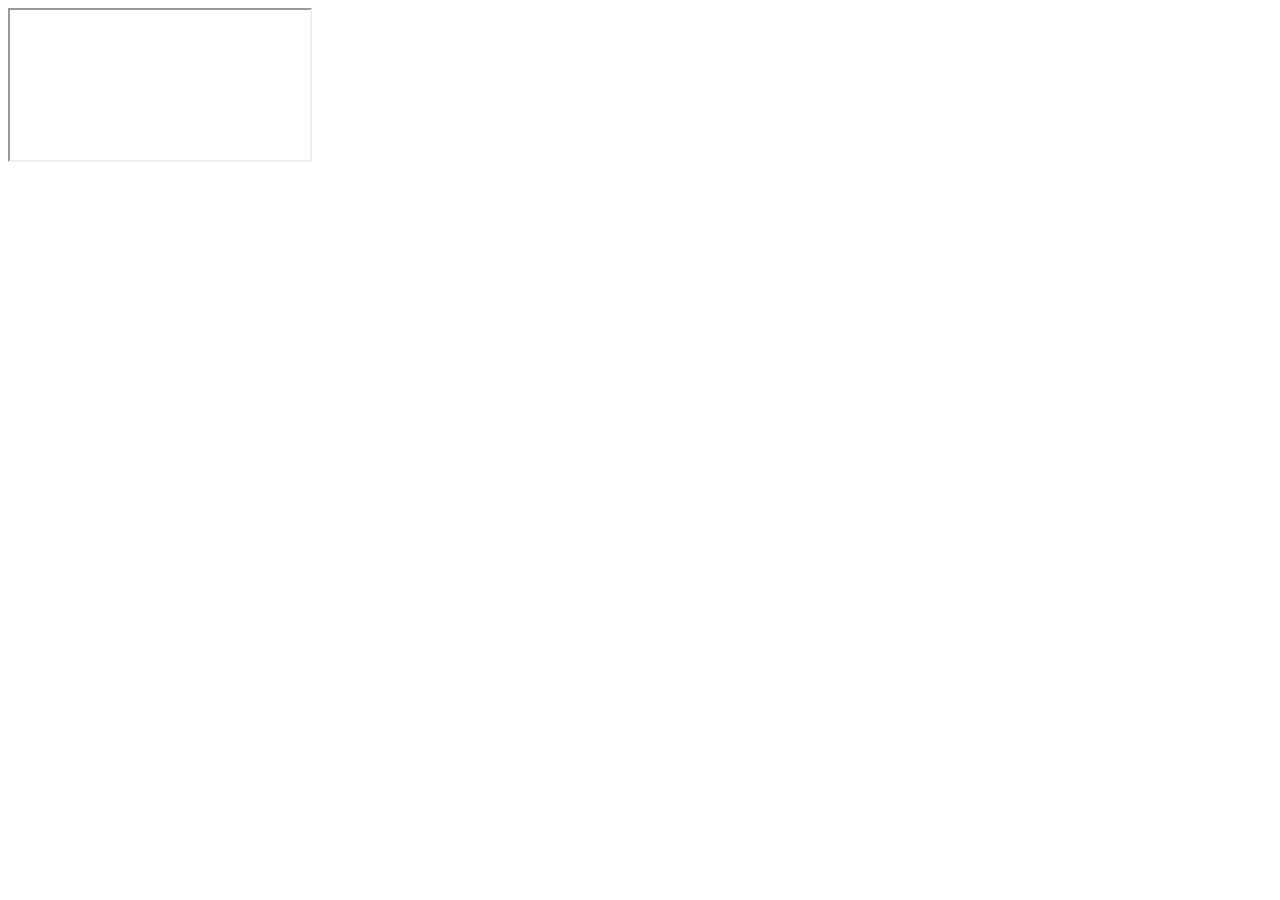
==== HTML/index.html @ dc535983 "Added support for the TermKit Service to provide the console UI over a web server. --HG-- rename : W" ====
<!DOCTYPE html>
<html lang="en">
<head>
	<meta charset="utf-8">
	<title>TermKit - UI prototype</title>

<!--  <script type="text/javascript" charset="utf-8" src="http://ajax.googleapis.com/ajax/libs/jquery/1.4.0/jquery.js"></script>-->
  <script type="text/javascript" charset="utf-8" src="jquery.js"></script>
  <script type="text/javascript" charset="utf-8" src="socket.io/socket.io.js"></script>
  <script type="text/javascript" charset="utf-8" src="termkit.js"></script>

  <script type="text/javascript" charset="utf-8" src="container.js"></script>

  <script type="text/javascript" charset="utf-8" src="shared/protocol.js"></script>
  <script type="text/javascript" charset="utf-8" src="client/client.js"></script>
  <script type="text/javascript" charset="utf-8" src="client/shell.js"></script>

  <script type="text/javascript" charset="utf-8" src="indicators/progress.js"></script>
  <script type="text/javascript" charset="utf-8" src="indicators/spinner.js"></script>

  <script type="text/javascript" charset="utf-8" src="tokenfield/tokenfield.js"></script>
  <script type="text/javascript" charset="utf-8" src="tokenfield/selection.js"></script>
  <script type="text/javascript" charset="utf-8" src="tokenfield/caret.js"></script>
  <script type="text/javascript" charset="utf-8" src="tokenfield/token.js"></script>
  <script type="text/javascript" charset="utf-8" src="tokenfield/autocomplete.js"></script>

  <script type="text/javascript" charset="utf-8" src="outputview/outputview.js"></script>
  <script type="text/javascript" charset="utf-8" src="outputview/outputframe.js"></script>
  <script type="text/javascript" charset="utf-8" src="outputview/outputnode.js"></script>
  <script type="text/javascript" charset="utf-8" src="outputview/outputfactory.js"></script>

  <script type="text/javascript" charset="utf-8" src="commandview/commandview.js"></script>
  <script type="text/javascript" charset="utf-8" src="commandview/commandcontext.js"></script>
  <script type="text/javascript" charset="utf-8" src="commandview/command.js"></script>

  <link rel="stylesheet" href="termkit.css" type="text/css" media="screen" title="no title" charset="utf-8" />
  <link rel="stylesheet" href="typography.css" type="text/css" media="screen" title="no title" charset="utf-8" />
  
  <link type="text/css" href="external/jquery-ui/css/ui-darkness/jquery-ui-1.8.12.custom.css" rel="Stylesheet" />	
  <script type="text/javascript" src="external/jquery-ui/js/jquery-ui-1.8.12.custom.min.js"></script>

  <!-- Syntax Highlighter -->
  <script type="text/javascript" src="external/syntaxhighlighter_3.0.83/scripts/shCore.js"></script>
  <script type="text/javascript" charset="utf-8" src="syntax.js"></script>
  <link href="external/syntaxhighlighter_3.0.83/styles/shCore.css" rel="stylesheet" type="text/css" />
  <link href="external/syntaxhighlighter_3.0.83/styles/shThemeFadeToGrey.css" rel="stylesheet" type="text/css" />

  <style type="text/css" media="screen" id="dynamic-styles">
  </style>

</head>

<body>

<div id="terminal"></div>

<div><iframe id="usage"></iframe></div>

</body>
</html>
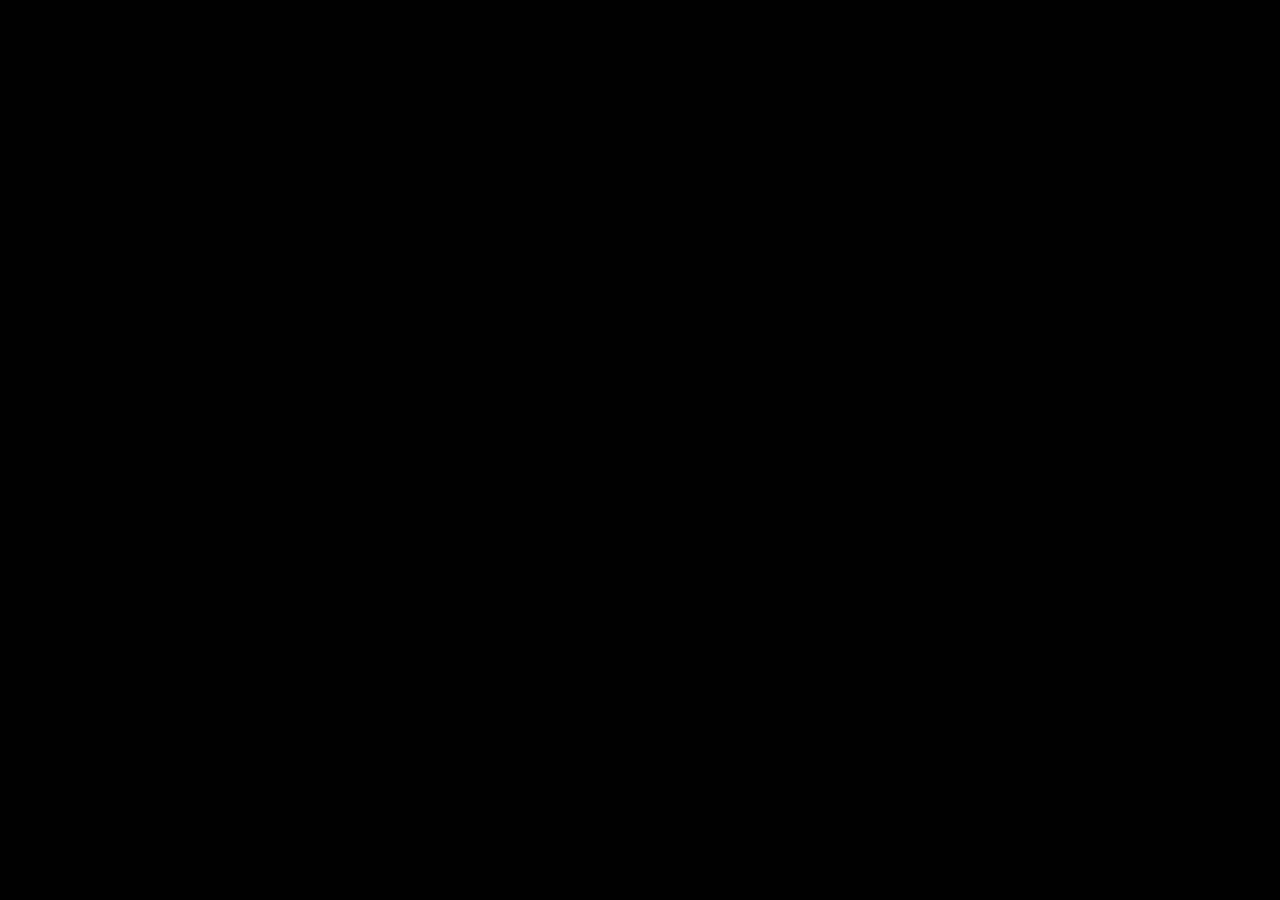
==== commit 7d5bd708: "Added user-agent detection to only write out <base> element if running through native client. Update" ====
--- a/HTML/index.html
+++ b/HTML/index.html
@@ -2,9 +2,13 @@
 <html lang="en">
 <head>
 	<meta charset="utf-8">
+    <script>
+        // Hack for native clients.
+        if (navigator.userAgent.substring(0, "TermKit/".length) == "TermKit/")
+            document.write('<base href="application:///" />');
+    </script>
 	<title>TermKit - UI prototype</title>
 
-<!--  <script type="text/javascript" charset="utf-8" src="http://ajax.googleapis.com/ajax/libs/jquery/1.4.0/jquery.js"></script>-->
   <script type="text/javascript" charset="utf-8" src="jquery.js"></script>
   <script type="text/javascript" charset="utf-8" src="socket.io/socket.io.js"></script>
   <script type="text/javascript" charset="utf-8" src="termkit.js"></script>
--- a/HTML/termkit.css
+++ b/HTML/termkit.css
@@ -0,0 +1,515 @@
+html {
+  height: 100%;
+}
+body {
+  background: #000;
+  color: #fff;
+  padding: 0;
+  margin: 0;
+  height: 100%;
+}
+
+#terminal {
+  background: #000;
+  min-height: 100%;
+}
+
+/************/
+
+.termkitSpinner {
+  width: 16px;
+  height: 16px;
+  margin: 10px;
+  background: #000 url('Images/loading-black.gif');
+}
+
+/************/
+
+.termkitOutputView {
+}
+
+.termkitOutputView .isolate {
+  overflow: hidden;
+  width: 100%;
+  margin: 0;
+}
+
+.termkitOutputView .widgetList {
+  padding: .5em 1em;
+  -webkit-column-width: 150px;
+  max-height: 400px;
+  overflow-x: auto;
+}
+
+.termkitOutputView .widgetText {
+  margin: 1em;
+}
+
+.termkitOutputView .widgetText .contents {
+  padding: 0 0.5em;
+  white-space: pre-wrap;
+}
+
+.termkitOutputView .widgetCode pre {
+  margin: 0;
+  padding: 0;
+  white-space: pre-wrap;
+  word-wrap: break-word;
+}
+
+.termkitOutputView .widgetCode div.syntaxhighlighter > div.toolbar {
+  display: none;
+}
+
+.termkitOutputView .widgetFile {
+  padding: .5em;
+  clear: left;
+  overflow: hidden;
+}
+
+.termkitOutputView .widgetFile .icon, .termkitOutputView .widgetFile .icon * {
+  float: left;
+  width: 32px;
+  height: 32px;
+}
+
+.termkitOutputView .widgetFile .name, .termkitOutputView .widgetFile .meta {
+  padding-left: 42px;
+  background: #000;
+}
+
+.termkitOutputView .widgetFile .name {
+}
+
+.termkitOutputView .widgetFile.file-hidden .icon {
+/*  opacity: 0.5; */
+}
+
+.termkitOutputView .widgetImage {
+  margin: 5px 15px 5px 5px;
+  padding: 0 1em;
+}
+
+.termkitOutputView .widgetImage img {
+  margin: 0 auto;
+  display: block;
+  padding: 5px;
+  background: #fff;
+  max-width: 100%;
+  max-height: 100%;
+}
+
+.termkitOutputView .widgetProgress {
+  padding: .5em 1em;
+}
+
+.termkitOutputView .widgetProgress .ui-progressbar-value {
+  -webkit-transition: width 0.15s ease-in-out;
+}
+
+.termkitOutputView .widgetHTML .contents {
+  padding: .5em 1em;
+}
+.termkitOutputView .widgetHTML iframe {
+  border: 0;
+  padding: 0;
+  margin: 0;
+  width: 100%;
+  height: 100%;
+  overflow: hidden;
+}
+
+/************/
+
+.termkitCommandView {
+  padding-bottom: 34px;
+}
+
+.termkitCommandView .context {
+  position: fixed;
+  left: 0;
+  right: 0;
+  bottom: 0;
+  padding: 10px;
+  z-index: 3;
+  
+  color: #ddf;
+  background: #444 -webkit-gradient(linear, left top, left bottom, from(#346), to(#124));
+  -webkit-box-shadow: 0 0px 10px #000;
+}
+
+.termkitCommandView .context .path {
+  float: left;
+}
+
+.termkitCommandView .context .path span {
+  padding-right: .5em;
+}
+
+.termkitCommandView .context .path span::before {
+  padding-right: .5em;
+  content: '/';
+  color: #99c;
+}
+
+.termkitCommandView .context .user {
+  float: right;
+}
+
+.termkitCommand {
+  position: relative;
+}
+
+.termkitCommand > span.sigil {
+  position: absolute;
+  left: 15px;
+  top: 12px;
+  font-size: 12px;
+  color: #ccc;
+}
+
+.termkitCommand > span.sigil-ok {
+  background: #000 url('Images/okay.png');
+  width: 16px;
+  height: 16px;
+  margin: 10px;
+}
+
+.termkitCommand > span.sigil-waiting {
+  background: #000 url('Images/wait.png');
+  width: 16px;
+  height: 16px;
+  margin: 10px;
+}
+
+.termkitCommand > span.sigil-error {
+  background: #000 url('Images/fail.png');
+  width: 16px;
+  height: 16px;
+  margin: 10px;
+}
+
+.termkitCommand .termkitSpinner, .termkitCommand > span.sigil-ok, .termkitCommand > span.sigil-error, .termkitCommand > span.sigil-waiting {
+  position: absolute;
+  left: -2px;
+  top: -1px;
+}
+
+.termkitCommand .termkitTokenField {
+/*  background: #000 -webkit-gradient(linear, left top, left bottom, from(#333), color-stop(0.1, #000));*/
+}
+
+.termkitCommand.command-open {
+/*  background: #000 -webkit-gradient(linear, left 80%, left bottom, from(#000), color-stop(0.7, #111), to(#222));*/
+}
+
+/************/
+
+.termkitTokenField {
+  line-height: 22px;
+  padding: 7px 10px 4px 35px;
+  margin-top: -1px;
+  
+  cursor: text;
+}
+
+.termkitTokenField::after {
+  content: ' ';
+}
+
+.termkitTokenField.focused {
+  outline: auto 5px -webkit-focus-ring-color;
+  outline-offset: -2px;
+}
+
+/************/
+
+.termkitTokenField span#caret {
+  display: inline-block;
+  overflow: hidden;
+  height: 22px;
+  vertical-align: bottom;
+}
+
+.termkitTokenField span#caret input {
+  position: absolute;
+  z-index: 5;
+  padding: 0;
+  border: 0;
+  margin: 0 0 0 -1px;
+  background: transparent;
+  font-size: inherit;
+  font-family: inherit;
+  letter-spacing: inherit;
+  line-height: inherit;
+  vertical-align: middle;
+  -webkit-appearance: none;
+  white-space: pre-wrap;
+  
+  color: #fff;
+}
+
+.termkitTokenField span#caret input:focus {
+  outline: 0;
+}
+
+.termkitTokenField span#caret > span.measure {
+  position: relative;
+  z-index: 2;
+  opacity: 0;
+  white-space: pre;
+}
+
+.termkitTokenField span.token > span.measure {
+  position: absolute;
+  z-index: 2;
+  opacity: 0;
+  white-space: pre;
+}
+
+
+/************/
+
+.termkitTokenField span.autocomplete {
+  position: relative;
+  display: inline-block;
+  overflow: visible;
+  width: 0;
+  line-height: 22px;
+  vertical-align: top;
+}
+
+.termkitTokenField span.autocomplete .stretch {
+  position: absolute;
+  margin-top: 0em;
+}
+
+.termkitTokenField span.autocomplete .lines {
+}
+
+.termkitTokenField span.autocomplete .fill {
+  position: absolute;
+  top: 0;
+  left: 0;
+  right: 0;
+  bottom: 0;
+  z-index: 4;
+  -webkit-box-shadow: 0px -1px 1px rgba(128,128,128,1), 0px 1px 6px rgba(0,0,0,1), 3px 1px 6px rgba(0,0,0,1);
+  -webkit-border-radius: .25em;
+  background: #555 -webkit-gradient(linear, left top, left bottom, from(#555), to(#333));
+}
+
+.termkitTokenField span.autocomplete .line {
+  position: relative;
+  z-index: 2;
+  display: block;
+  white-space: nowrap;
+  height: 20px;
+  z-index: 5;
+}
+
+.termkitTokenField span.autocomplete .line span.prefix {
+  padding: 4px 0 3px;
+  color: rgba(207, 207, 207, .65);
+}
+
+.termkitTokenField span.autocomplete .line:nth-child(2n) {
+/*  background: -webkit-gradient(linear, left top, left bottom, from(rgba(0,0,0,.2)), to(rgba(0,0,0,.25)));*/
+}
+
+.termkitTokenField span.autocomplete .line.active {
+  background: rgba(0, 0, 0, .35);
+}
+
+.termkitTokenField span.autocomplete .line.active span.prefix {
+  opacity: 0;
+}
+
+.termkitTokenField span.token-plain span.autocomplete > span {
+  margin-left: -.5em;
+}  
+
+.termkitTokenField span.token-quoted span.autocomplete > span {
+  margin-left: -.75em;
+}  
+
+.termkitTokenField span.token-plain span.autocomplete .line {
+  padding: 0 .5em 0;
+}
+
+.termkitTokenField span.token-quoted span.autocomplete .line {
+  padding: 0 .75em 0;
+}
+
+.termkitTokenField span.token-quoted span.autocomplete .fill {
+  -webkit-box-shadow: 0px -1px 1px rgba(160,180,192,1), 0px 1px 6px rgba(0,0,0,1), 3px 1px 6px rgba(0,0,0,1);
+  background: #678 -webkit-gradient(linear, left top, left bottom, from(#678), to(#456));
+}
+
+.termkitTokenField span.autocomplete .line.style-command .prefix {
+  margin-left: -1px;
+  padding-left: 21px;
+  background: url(Images/command.png) no-repeat 0 50%;
+}
+.termkitTokenField span.autocomplete .line.style-file .prefix {
+  margin-left: -1px;
+  padding-left: 21px;
+  background: url(Images/file.png) no-repeat 0 50%;
+}
+.termkitTokenField span.autocomplete .line.style-folder .prefix {
+  margin-left: -1px;
+  padding-left: 21px;
+  background: url(Images/folder.png) no-repeat 0 50%;
+}
+
+.termkitTokenField span#caret input.style-command {
+  padding-left: 20px;
+  height: 20px;
+  background: url(Images/command.png) no-repeat 0 50%;
+}
+.termkitTokenField span#caret input.style-file {
+  padding-left: 20px;
+  height: 20px;
+  background: url(Images/file.png) no-repeat 0 50%;
+}
+.termkitTokenField span#caret input.style-folder {
+  padding-left: 20px;
+  height: 20px;
+  background: url(Images/folder.png) no-repeat 0 50%;
+}
+
+.termkitTokenField .token.style-command span.contents {
+  margin-left: -.1em;
+  padding-left: 21px;
+  background: url(Images/command.png) no-repeat 0 50%;
+}
+.termkitTokenField .token.style-file span.contents {
+  margin-left: -.1em;
+  padding-left: 21px;
+  background: url(Images/file.png) no-repeat 0 50%;
+}
+.termkitTokenField .token.style-folder span.contents {
+  margin-left: -.1em;
+  padding-left: 21px;
+  background: url(Images/folder.png) no-repeat 0 50%;
+}
+
+
+/************/
+
+.termkitTokenField > span.token {
+  white-space: pre-wrap;
+  word-wrap: break-word;
+  max-width: 100%;
+}
+
+.termkitTokenField > span.token > span.contents {
+  padding: 4px 0 3px;
+}
+
+.termkitTokenField > span.token input {
+  max-width: 100%;
+}
+
+.termkitTokenField > span.token,
+.termkitTokenField > span.token input {
+  text-shadow: 0 1px 2px rgba(0, 0, 0, .75);
+}
+
+.termkitTokenField > span.token:not(:first-child)::after {
+  white-space: normal;
+  content: ' ';
+}
+
+.termkitTokenField > span.token:last-child::after {
+  white-space: pre;
+  content: ' ';
+}
+
+.termkitTokenField > span.token:after {
+  font-size: 0;
+  content: ' ';
+  vertical-align: bottom;
+}
+
+.termkitTokenField > span.token-plain {
+  padding: .4em .5em .35em;
+  -webkit-border-radius: .25em;
+  margin: 0 2px 0 0;
+  -webkit-box-shadow: 0px -1px 1px rgba(192,192,192,.6);
+  background: #555 -webkit-gradient(linear, left top, left bottom, from(#666), to(#444));
+  background: #333 -webkit-gradient(linear, left top, left bottom, from(#4a4a4a), to(#333333));
+  color: #ddd;
+}
+
+.termkitTokenField > span.token-quoted {
+  padding: .4em .5em .35em;
+  -webkit-border-radius: .25em;
+  margin: 0 3px 0 2px;
+
+  -webkit-box-shadow: 0px -1px 1px rgba(192,192,192,1);
+  background: #777 -webkit-gradient(linear, left top, left bottom, from(#808080), to(#555));
+  color: #eee;
+}
+
+.termkitTokenField > span.token-pipe {
+  padding: .6em .2em .45em .1em;
+  -webkit-border-radius: .25em;
+  margin: 0 5px 0 3px;
+  -webkit-box-shadow: 0px -1px 1px rgba(192,192,192,.6);
+  background: #333 -webkit-gradient(linear, left top, left 80%, from(#ffffff), to(#aaaaaa));
+  color: #ddd;
+}
+
+.termkitTokenField > span.token-regex {
+  padding: .4em 1em .35em;
+  -webkit-border-radius: .25em;
+  -webkit-border-top-left-radius: 2em;
+  -webkit-border-bottom-right-radius: 2em;
+  margin: 0 3px 0 2px;
+
+  -webkit-box-shadow: 0px -1px 1px rgba(192,192,192,1);
+  background: #57a -webkit-gradient(linear, left top, left bottom, from(#5090c0), to(#269));
+  color: #eef;
+}
+
+.termkitTokenField > span.token-empty span#caret input {
+  width: 1px !important;
+  margin-top: -2px;
+}
+
+.termkitTokenField > span.token-empty {
+  background: none;
+  padding: 0;
+  margin: 0;
+}
+
+/**************/
+::-webkit-scrollbar {
+  background: #000;
+  width: 8px;
+  height: 8px;
+}
+::-webkit-scrollbar-track-piece:horizontal {
+  width: 30px;
+}
+::-webkit-scrollbar-track {
+  background: #000;
+}
+::-webkit-scrollbar-thumb {
+  background: #333 -webkit-gradient(linear, 0% 0%, 0% 100%, from(#444), to(#333));
+  border-radius: 8px;
+}
+
+/**************/
+iframe#usage {
+  visibility: hidden;
+  position: absolute;
+  width: 0;
+  height: 0;
+  top: 0:
+  left: 0;
+  border: 0;
+  margin: 0;
+  padding: 0;
+}
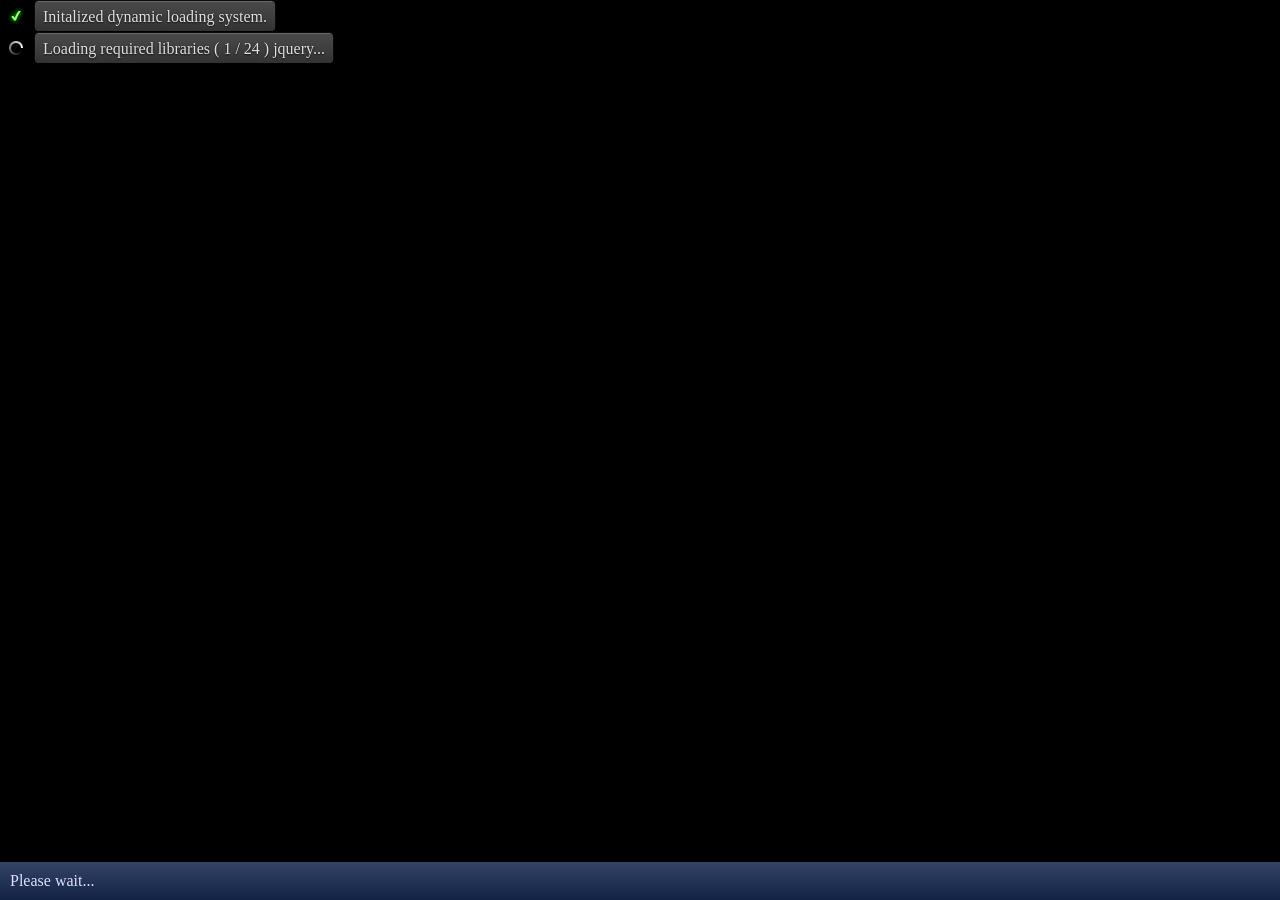
==== commit 02f5f9a7: "Added dynamic loading of scripts to improve loading feedback to user (but I think I broke the native" ====
--- a/HTML/index.html
+++ b/HTML/index.html
@@ -7,58 +7,254 @@
         if (navigator.userAgent.substring(0, "TermKit/".length) == "TermKit/")
             document.write('<base href="application:///" />');
     </script>
-	<title>TermKit - UI prototype</title>
+	<title>TermKit for Windows</title>
+    <link rel="stylesheet" href="termkit.css" type="text/css" media="screen" title="no title" charset="utf-8" />
+    <link rel="stylesheet" href="typography.css" type="text/css" media="screen" title="no title" charset="utf-8" />
+    <link type="text/css" href="external/jquery-ui/css/ui-darkness/jquery-ui-1.8.12.custom.css" rel="Stylesheet" />	
+    <link href="external/syntaxhighlighter_3.0.83/styles/shCore.css" rel="stylesheet" type="text/css" />
+    <link href="external/syntaxhighlighter_3.0.83/styles/shThemeFadeToGrey.css" rel="stylesheet" type="text/css" />
 
-  <script type="text/javascript" charset="utf-8" src="jquery.js"></script>
-  <script type="text/javascript" charset="utf-8" src="socket.io/socket.io.js"></script>
-  <script type="text/javascript" charset="utf-8" src="termkit.js"></script>
+    <!-- Dynamic Styles -->
+    <style type="text/css" media="screen" id="dynamic-styles">
+    </style>
+</head>
+<body>
+    <div id="terminal">
+        <div class="termkitCommandView">
+            <div class="commands" id="dl_commands">
+                <div class="termkitCommand command-running command-collapsed" id="dl_initcmd_init">
+                    <span class="sigil sigil-running">&nbsp;</span>
+                    <div class="termkitTokenField">
+                        <span class="token token-plain">
+                            <span class="contents">Initalizing dynamic load system... (if you see this it probably isn't working)</span>
+                        </span>
+                    </div>
+                    <div class="termkitSpinner" style="display: none; "></div>
+                    <div class="termkitOutputFrame" style="display: none; "></div>
+                </div>
+            </div>
+            <div class="context">
+                <div class="termkitCommandContext">
+                    <div class="path">
+                        Please wait...
+                    </div>
+                    <div class="user"></div>
+                </div>
+            </div>
+        </div>
+    </div>
 
-  <script type="text/javascript" charset="utf-8" src="container.js"></script>
-
-  <script type="text/javascript" charset="utf-8" src="shared/protocol.js"></script>
-  <script type="text/javascript" charset="utf-8" src="client/client.js"></script>
-  <script type="text/javascript" charset="utf-8" src="client/shell.js"></script>
-
-  <script type="text/javascript" charset="utf-8" src="indicators/progress.js"></script>
-  <script type="text/javascript" charset="utf-8" src="indicators/spinner.js"></script>
-
-  <script type="text/javascript" charset="utf-8" src="tokenfield/tokenfield.js"></script>
-  <script type="text/javascript" charset="utf-8" src="tokenfield/selection.js"></script>
-  <script type="text/javascript" charset="utf-8" src="tokenfield/caret.js"></script>
-  <script type="text/javascript" charset="utf-8" src="tokenfield/token.js"></script>
-  <script type="text/javascript" charset="utf-8" src="tokenfield/autocomplete.js"></script>
-
-  <script type="text/javascript" charset="utf-8" src="outputview/outputview.js"></script>
-  <script type="text/javascript" charset="utf-8" src="outputview/outputframe.js"></script>
-  <script type="text/javascript" charset="utf-8" src="outputview/outputnode.js"></script>
-  <script type="text/javascript" charset="utf-8" src="outputview/outputfactory.js"></script>
-
-  <script type="text/javascript" charset="utf-8" src="commandview/commandview.js"></script>
-  <script type="text/javascript" charset="utf-8" src="commandview/commandcontext.js"></script>
-  <script type="text/javascript" charset="utf-8" src="commandview/command.js"></script>
-
-  <link rel="stylesheet" href="termkit.css" type="text/css" media="screen" title="no title" charset="utf-8" />
-  <link rel="stylesheet" href="typography.css" type="text/css" media="screen" title="no title" charset="utf-8" />
-  
-  <link type="text/css" href="external/jquery-ui/css/ui-darkness/jquery-ui-1.8.12.custom.css" rel="Stylesheet" />	
-  <script type="text/javascript" src="external/jquery-ui/js/jquery-ui-1.8.12.custom.min.js"></script>
-
-  <!-- Syntax Highlighter -->
-  <script type="text/javascript" src="external/syntaxhighlighter_3.0.83/scripts/shCore.js"></script>
-  <script type="text/javascript" charset="utf-8" src="syntax.js"></script>
-  <link href="external/syntaxhighlighter_3.0.83/styles/shCore.css" rel="stylesheet" type="text/css" />
-  <link href="external/syntaxhighlighter_3.0.83/styles/shThemeFadeToGrey.css" rel="stylesheet" type="text/css" />
-
-  <style type="text/css" media="screen" id="dynamic-styles">
-  </style>
-
-</head>
-
-<body>
-
-<div id="terminal"></div>
-
-<div><iframe id="usage"></iframe></div>
-
+    <div>
+        <iframe id="usage"></iframe>
+    </div>
+    
+    <script type="text/javascript">
+    <!--
+    
+    // We delay load most resources so we can see the page correctly as soon as possible,
+    // with some indication to the user that useful things are actually happening during
+    // initalization (we also can't use jQuery here as it hasn't been loaded yet).
+    
+    var dl_CurrentID = "init";
+    var dl_CurrentNum = 0;
+    var dl_OKAY = 0;
+    var dl_RUNNING = 1;
+    var dl_FAILURE = 2;
+    var dl_JavascriptLibraries =
+        [
+            'jquery',
+            'socket.io/socket.io',
+            'termkit',
+            'container',
+            'shared/protocol',
+            'client/client',
+            'client/shell',
+            'indicators/progress',
+            'indicators/spinner',
+            'tokenfield/tokenfield',
+            'tokenfield/selection',
+            'tokenfield/caret',
+            'tokenfield/token',
+            'tokenfield/autocomplete',
+            'outputview/outputview',
+            'outputview/outputframe',
+            'outputview/outputnode',
+            'outputview/outputfactory',
+            'commandview/commandview',
+            'commandview/commandcontext',
+            'commandview/command',
+            'external/jquery-ui/js/jquery-ui-1.8.12.custom.min',
+            'external/syntaxhighlighter_3.0.83/scripts/shCore',
+            'syntax'
+        ];
+    
+    //
+    // Performs the delay loading.
+    //
+    function dl_Run()
+    {
+        dl_SetInitStatus(dl_CurrentID, "Initalized dynamic loading system.", dl_OKAY);
+        
+        // Load all required libraries.
+        dl_NextInitStatus("Loading required libraries ( 1 / " + dl_JavascriptLibraries.length + " ) " + dl_JavascriptLibraries[0] + "...");
+        dl_LoadNext(0);
+    }
+    
+    //
+    // Loads the next library in the list.
+    //
+    function dl_LoadNext(current)
+    {
+        if (current < dl_JavascriptLibraries.length)
+        {
+            // Load the script.
+            dl_SetInitStatus(dl_CurrentID, "Loading required libraries ( " + (current + 1) + " / " + dl_JavascriptLibraries.length + " ) " + dl_JavascriptLibraries[current] + "...", dl_RUNNING);
+            dl_InsertScript(dl_JavascriptLibraries[current] + ".js", function() { dl_LoadNext(current + 1); });
+        }
+        else
+        {
+            dl_LoadComplete();
+        }
+    }
+    
+    //
+    // Indicates the load has completed and starts the console.
+    //
+    function dl_LoadComplete()
+    {
+        dl_SetInitStatus(dl_CurrentID, "Loaded all required JavaScript libraries.", dl_OKAY);
+        
+        // Start console.
+        dl_NextInitStatus("Establishing connection to localhost:2222...");
+        jQuery.ready()
+    }
+    
+    //
+    // Dynamically insert a script.
+    // Based of: http://unixpapa.com/js/dyna.html
+    //
+    function dl_InsertScript(path, oncomplete)
+    {
+        var head = document.getElementsByTagName('head')[0];
+        var script = document.createElement('script');
+        script.type = 'text/javascript';
+        script.onreadystatechange = function()
+        {
+            if (this.readyState == 'complete') oncomplete();
+        }
+        script.onload = oncomplete;
+        script.src = path;
+        head.appendChild(script);
+    }
+    
+    //
+    // Creates a new initialization line and updates the dl_CurrentID as needed.
+    //
+    function dl_NextInitStatus(text)
+    {
+        dl_CurrentNum += 1;
+        dl_NewInitStatus(dl_CurrentNum + 1 + "", text);
+        dl_CurrentID = dl_CurrentNum + 1 + "";
+    }
+    
+    //
+    // Sets the current initialization line's status to OKAY.
+    //
+    function dl_OkayInitStatus()
+    {
+        dl_SetInitStatus(dl_CurrentID, null, dl_OKAY);
+    }
+    
+    //
+    // Sets the current initialization line's status to FAIL.
+    //
+    function dl_FailInitStatus()
+    {
+        dl_SetInitStatus(dl_CurrentID, null, dl_FAIL);
+    }
+    
+    //
+    // Creates a new initialization line with the specified ID.
+    //
+    function dl_NewInitStatus(id, text)
+    {
+        var n = document.createElement("div");
+        n.id = "dl_initcmd_" + id;
+        n.className = "termkitCommand command-running command-collapsed";
+        var html     = '<span class="sigil sigil-running">&nbsp;</span>';
+            html    += '<div class="termkitTokenField">';
+            html    += '    <span class="token token-plain">' + text + '</span>';
+            html    += '</div>';
+            html    += '<div class="termkitSpinner" style="display: none; "></div>';
+            html    += '<div class="termkitOutputFrame" style="display: none; "></div>';
+        n.innerHTML = html;
+        document.getElementById("dl_commands").appendChild(n);
+    }
+    
+    //
+    // Sets the text and status for the initialization line with the specified ID.
+    //
+    function dl_SetInitStatus(id, text, status)
+    {
+        var ss = dl_getElementsByClass("termkitSpinner", document.getElementById("dl_initcmd_" + id))[0];
+        ss.style.display = 'none';
+        var s = dl_getElementsByClass("sigil", document.getElementById("dl_initcmd_" + id))[0];
+        if (status == dl_OKAY)
+            s.className = "sigil sigil-ok";
+        else if (status == dl_RUNNING)
+        {
+            s.className = "sigil sigil-running";
+            ss.style.display = 'block';
+        }
+        else if (status == dl_FAILURE)
+            s.className = "sigil sigil-fail";
+        if (text != null)
+        {
+            var c = dl_getElementsByClass("token", document.getElementById("dl_initcmd_" + id))[0];
+            c.innerText = text;
+        }
+    }
+    
+    //
+    // Replacement function for getElementsByClass.
+    // Source: http://www.drunkenfist.com/304/2008/07/16/my-new-getelementsbyclass-a-safari-31-oddity/
+    //
+    function dl_getElementsByClass(theClass,node)
+    {
+        var classElements = [];
+        var i;
+        if ( node == null )
+        {
+            node = document
+        }
+        if (node.getElementsByClassName)
+        {
+            var tempCollection = node.getElementsByClassName(theClass);
+            for (i = 0; i < tempCollection.length ; i++)
+            {
+                classElements.push(tempCollection[i])
+            }
+        }
+        else
+        {
+            var els = node.getElementsByTagName("*");
+            var elsLen = els.length;
+            var pattern = new RegExp("(^|\\s)"+theClass+"(\\s|$)");
+            for (i = 0; i < elsLen; i++)
+            {
+                if ( pattern.test(els[i].className) )
+                {
+                    classElements.push(els[i]);
+                }
+            }
+        }
+        return classElements;
+    };
+    
+    // Now do it!
+    dl_Run();
+    
+    -->
+    </script>
 </body>
 </html>
--- a/HTML/termkit.css
+++ b/HTML/termkit.css
@@ -150,6 +150,11 @@
   padding-right: .5em;
   content: '/';
   color: #99c;
+}
+
+.termkitCommandView .context .path span.windows::before {
+  padding-right: 0em;
+  content: '';
 }
 
 .termkitCommandView .context .user {
